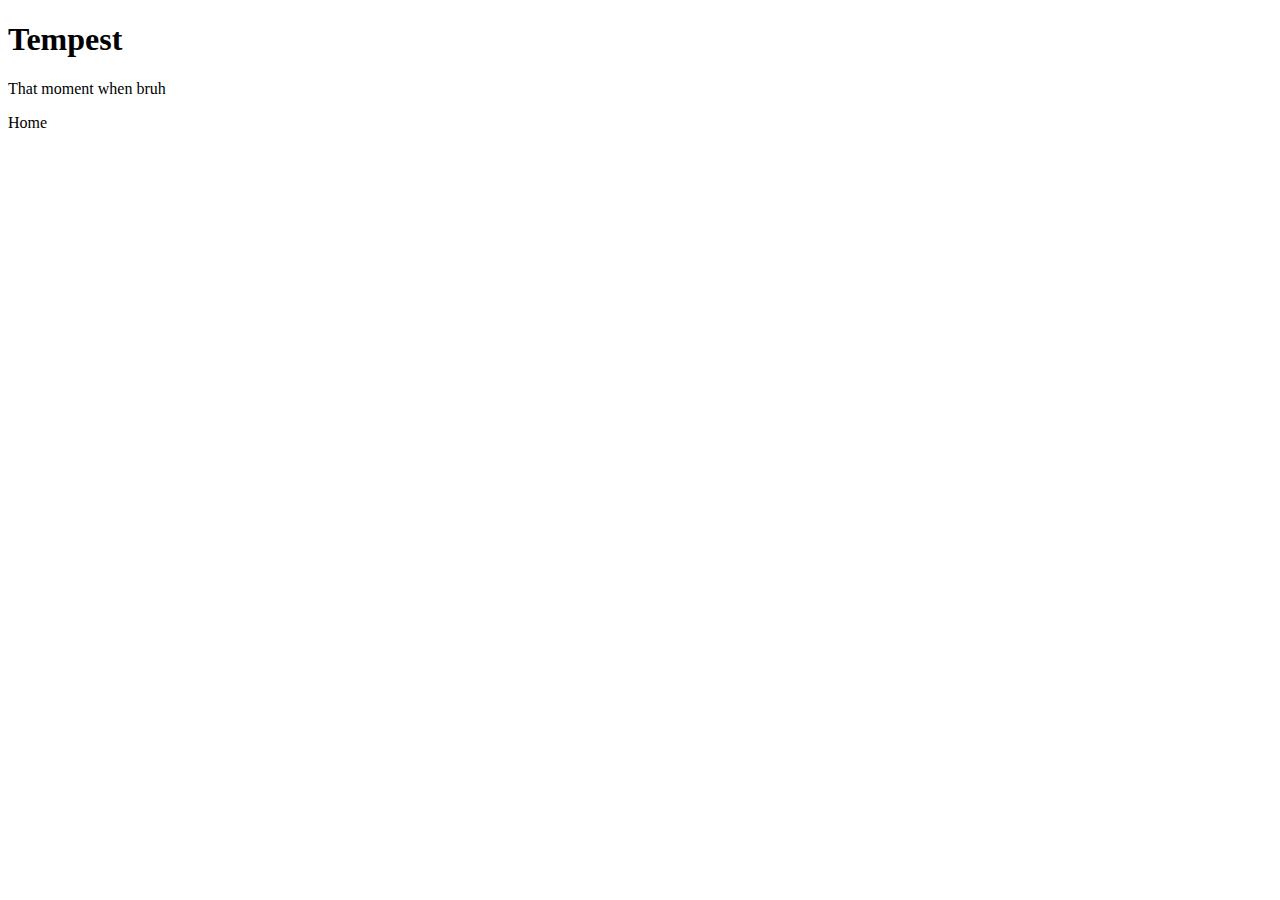
==== ROOT/index.html @ 228dfcff "Create index.html" ====
<!DOCTYPE html>
<html lang="en">
<head>
	<meta charset="utf-8"/>
	<title>Tempest</title>
</head>
<body>
	<header>
		<h1>Tempest</h1>
		<p>That moment when bruh</p>
	</header>
	<nav>
		<a>Home</a>
	</nav>
	<main>
	</main>
	<footer>
	</footer>
</body>
</html>
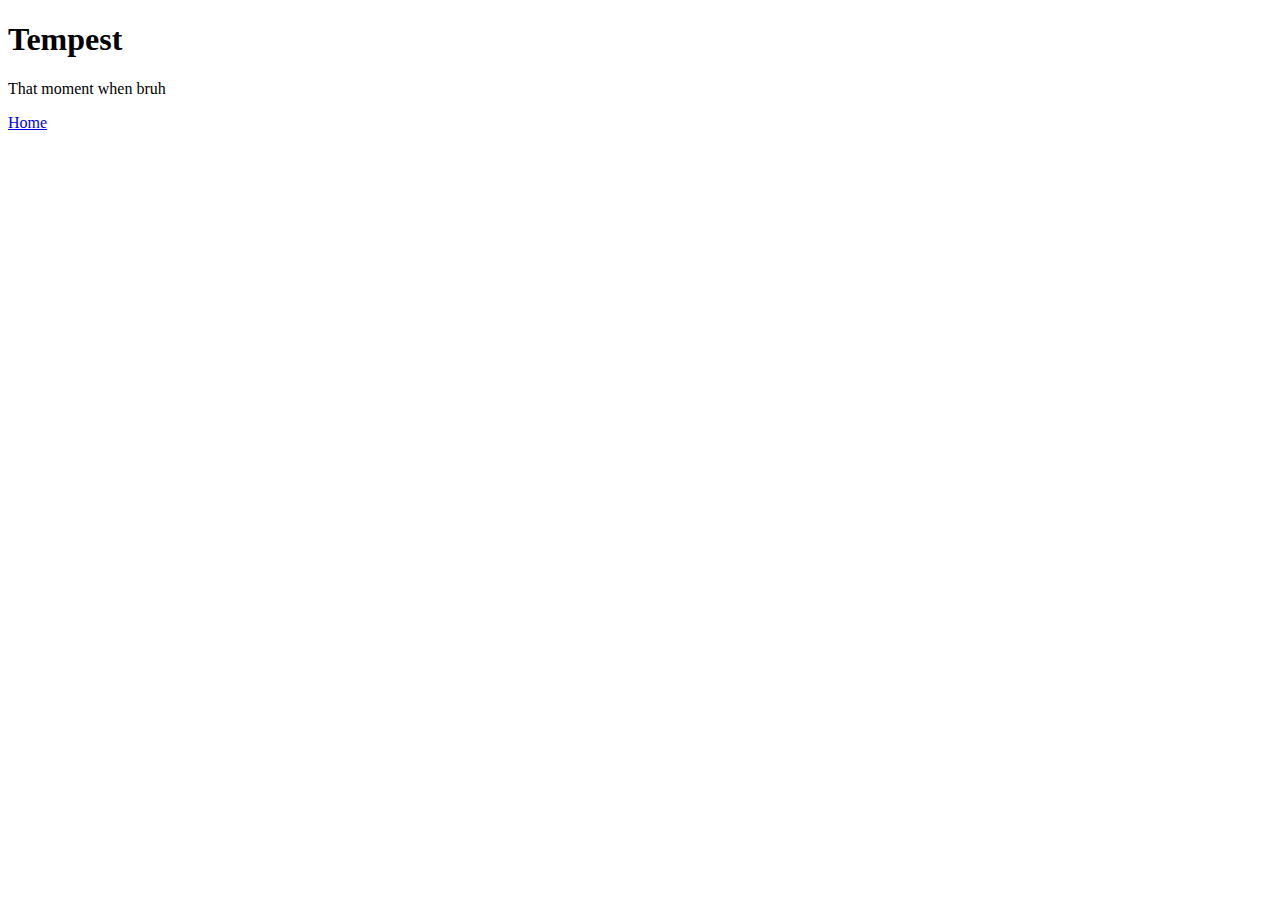
==== commit aebaae27: "Update index.html" ====
--- a/ROOT/index.html
+++ b/ROOT/index.html
@@ -10,7 +10,7 @@
 		<p>That moment when bruh</p>
 	</header>
 	<nav>
-		<a>Home</a>
+		<a href=index.html>Home</a>
 	</nav>
 	<main>
 	</main>
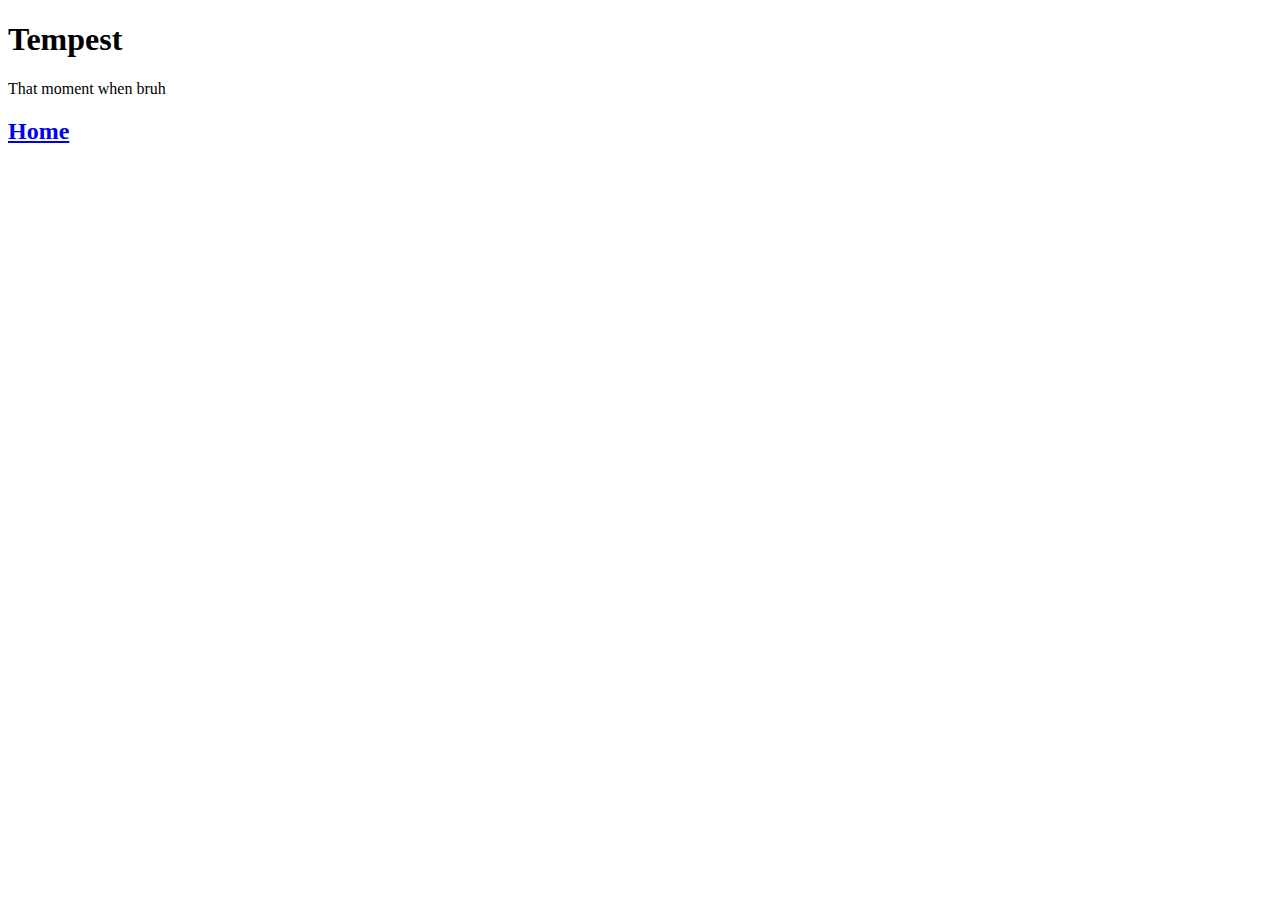
==== commit c042f42e: "Update index.html" ====
--- a/ROOT/index.html
+++ b/ROOT/index.html
@@ -10,7 +10,9 @@
 		<p>That moment when bruh</p>
 	</header>
 	<nav>
+		<h2>
 		<a href=index.html>Home</a>
+		</h2>
 	</nav>
 	<main>
 	</main>
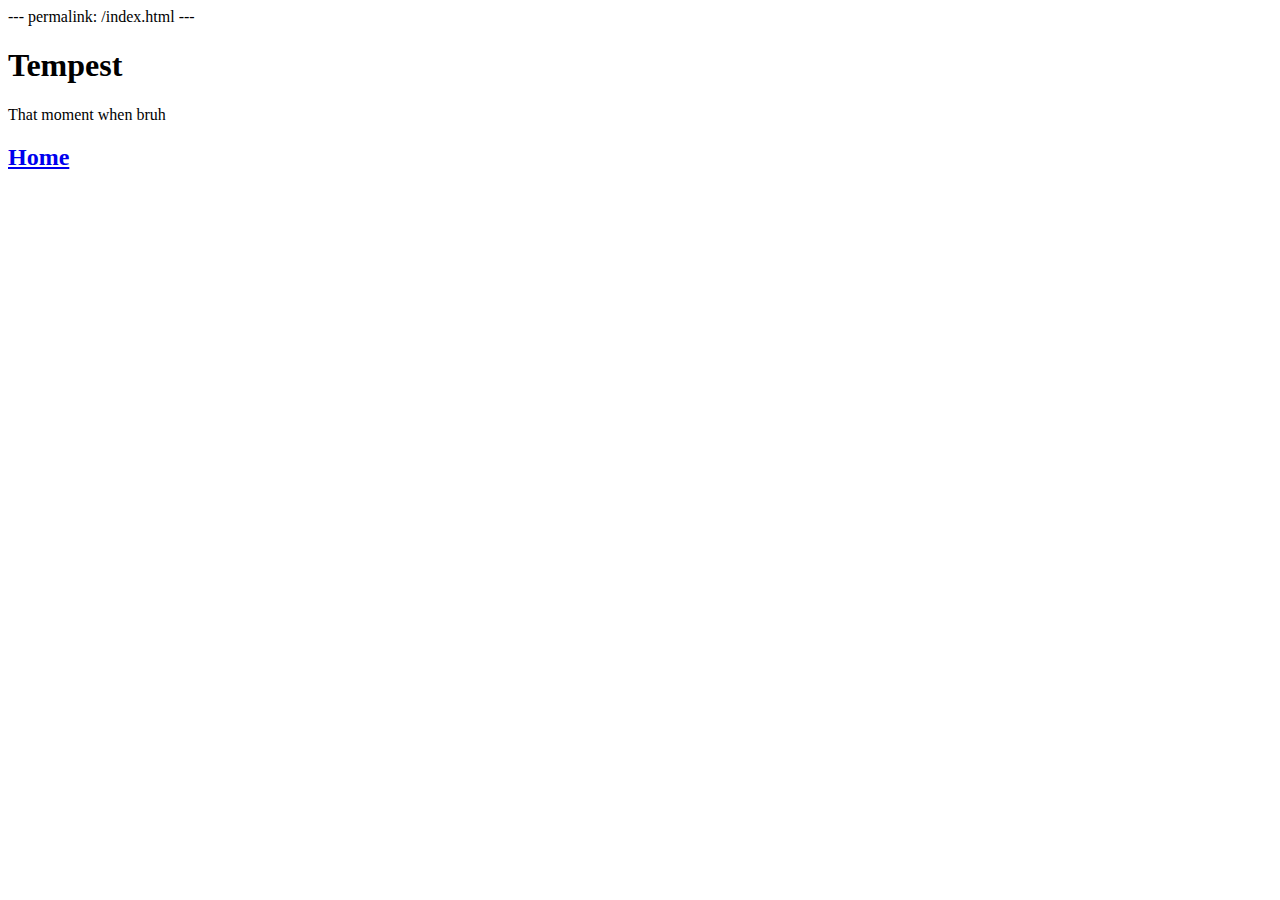
==== commit 4d0ff8ba: "Update index.html" ====
--- a/ROOT/index.html
+++ b/ROOT/index.html
@@ -1,3 +1,6 @@
+---
+permalink: /index.html
+---
 <!DOCTYPE html>
 <html lang="en">
 <head>
